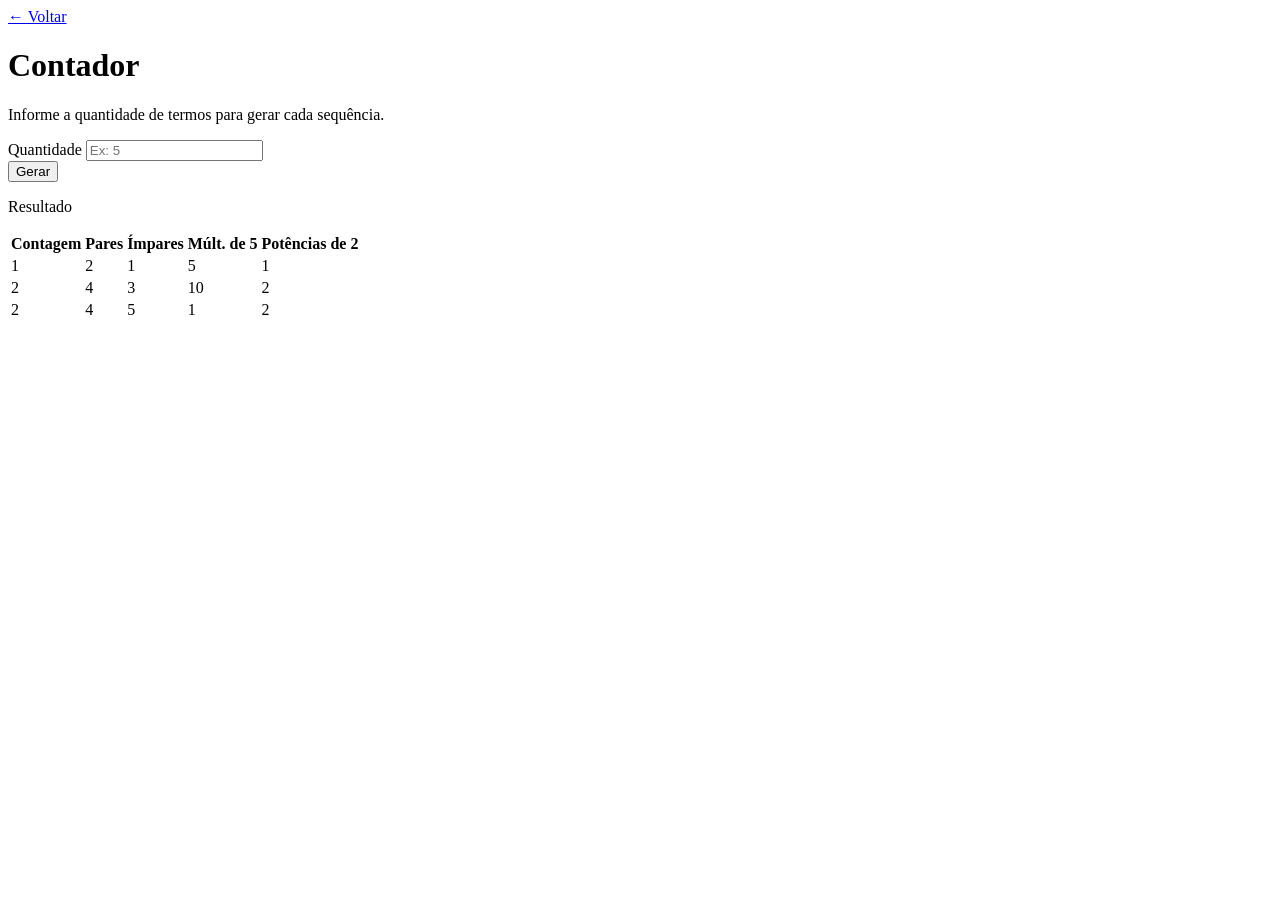
==== 05-contador/index.html @ 575b1209 "resolvendo primeira atividade" ====
<!DOCTYPE html>
<html lang="pt-BR">
<head>
  <meta charset="UTF-8"/>
  <meta name="viewport" content="width=device-width, initial-scale=1.0"/>
  <title>Contador</title>
  <link rel="stylesheet" href="style.css"/>
  <script src="./app.js" defer></script>
</head>
<body>

  <div class="container">

    <a href="../index.html">← Voltar</a>

    <h1>Contador</h1>
    <p>Informe a quantidade de termos para gerar cada sequência.</p>

    <div class="campo">
      <label>Quantidade</label>
      <input id="quantidade" type="number" placeholder="Ex: 5"/>
    </div>

    <button id="gerar" onclick="handleClick()">Gerar</button>

    <div class="resultado">
      <p class="resultado-titulo">Resultado</p>
      <div class="tabela-wrapper">
        <table>
          <thead>
            <tr>
              <th>Contagem</th>
              <th>Pares</th>
              <th>Ímpares</th>
              <th>Múlt. de 5</th>
              <th>Potências de 2</th>
            </tr>
          </thead>
          <tbody id="tabela">
            <tr>
              <td>1</td>
              <td>2</td>
              <td>1</td>
              <td>5</td>
              <td>1</td>
            </tr>
            <tr>
              <td>2</td>
              <td>4</td>
              <td>3</td>
              <td>10</td>
              <td>2</td>
            </tr>
          </tbody>
        </table>
      </div>
    </div>

  </div>

</body>
</html>
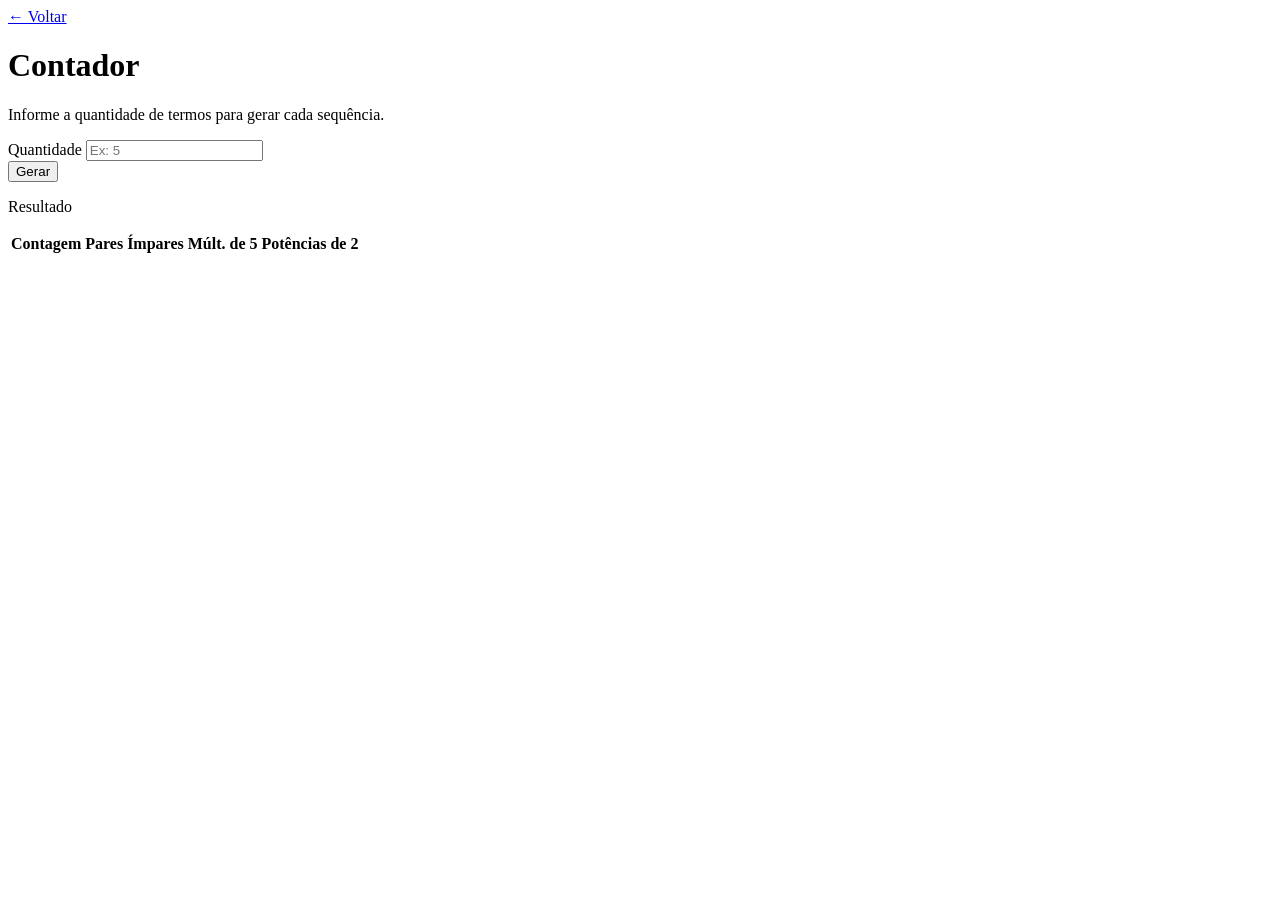
==== commit 806749cb: "atividade 'tabuada' realizada" ====
--- a/05-contador/index.html
+++ b/05-contador/index.html
@@ -37,20 +37,6 @@
             </tr>
           </thead>
           <tbody id="tabela">
-            <tr>
-              <td>1</td>
-              <td>2</td>
-              <td>1</td>
-              <td>5</td>
-              <td>1</td>
-            </tr>
-            <tr>
-              <td>2</td>
-              <td>4</td>
-              <td>3</td>
-              <td>10</td>
-              <td>2</td>
-            </tr>
           </tbody>
         </table>
       </div>
